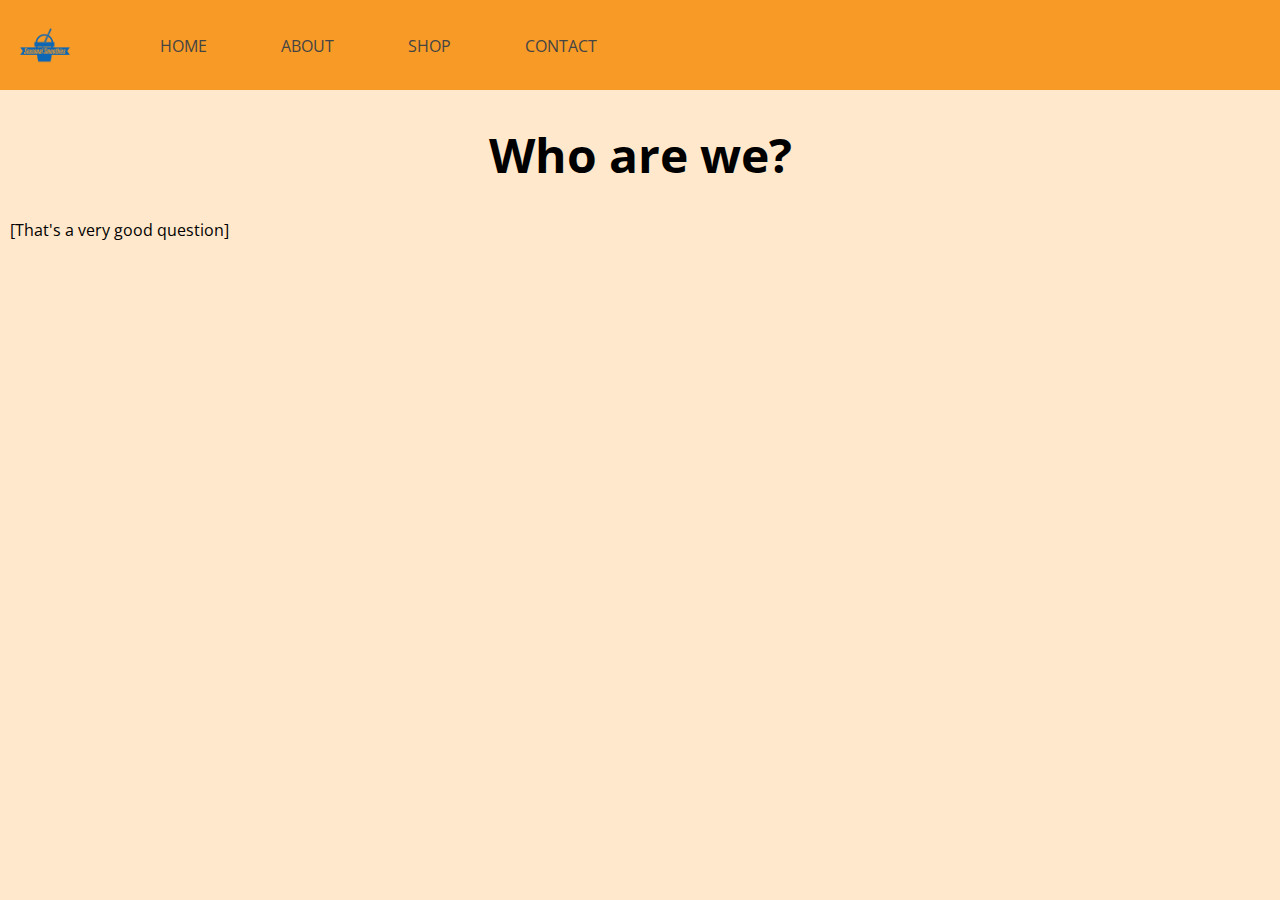
==== about.html @ f0183610 "initial commit" ====
<!DOCTYPE html>
<html lang="en">

<head>
    <meta charset="UTF-8">
    <meta http-equiv="X-UA-Compatible" content="IE=edge">
    <meta name="viewport" content="width=device-width, initial-scale=1.0">

    <link rel="preconnect" href="https://fonts.googleapis.com">
    <link rel="preconnect" href="https://fonts.gstatic.com" crossorigin>
    <link href="https://fonts.googleapis.com/css2?family=Open+Sans:wght@300;600&display=swap" rel="stylesheet">
    <link rel="stylesheet" href="style.css">

    <title>Seasonal Smoothies | About</title>
    <link rel="icon" type="image/x-icon" href="assets/favicon.png">
</head>

<body style="background-color: #FFE8CB;">

    <header>
        <div class="container">
            <a href="index.html"><img src="assets/logo.png" alt="logo" class="logo" height="70px"></a>

            <nav>
                <ul>
                    <li><a href="index.html">Home</a></li>
                    <li><a href="about.html">About</a></li>
                    <li><a href="shop.html">Shop</a></li>
                    <li><a href="contact.html">Contact</a></li>

                </ul>


            </nav>
        </div>
    </header>

    <center style="font-size: x-large;">
        <h1>Who are we?</h1>
    </center>
    <p style="margin: 10px;">
        [That's a very good question]
    </p>

</body>
</html>
---- style.css ----
body {
    margin:0;
    padding:0;
    font-family: 'Open Sans', sans-serif;
  }

h1{
    font-family: 'Open Sans', sans-serif;
}

.paragraph{
    font-size: medium;
    line-height: 62px;
    font-family: 'Open Sans', sans-serif;
}

.container{
    font-family: 'Open Sans', sans-serif;
}

header{
    background-color:#F89A26;
    padding: 0;
    margin: 0;
}

.logo{
    float: left;
    padding: 10px 10px;
}

nav{
    float: right
    padding: 50px, 50px;
}

header::after {
    content: '';
    display: table;
    clear: both;
  }

  nav ul{
    margin: 0;
    padding: 0;
    list-style:none;
  }

  nav li{
      display: inline-block;
      margin-left: 70px;
      padding-top: 35px;

      position: relative;
  }

  nav a{
      text-decoration: none;
      text-transform: uppercase;
      color: #444;
  }

  nav a:hover{
      color:black;
  }

  nav a::before{
    content: '';
    display: block;
    height: 5px;
    background-color:#444;

    position: absolute;
    top: 0;
    width: 0%;

    transition: all ease-in-out 250ms;
  }

  a:hover::before{
      width: 100%;
  }

.card {
  box-shadow: 0 4px 8px 0 rgba(0, 0, 0, 0.2);
  max-width: 300px;
  margin: 20px;
  text-align: center;
  font-family: 'Open Sans', sans-serif;
  float: left;
  background-color: #F89A26;
}

.price {
  color: black;
  font-size: 22px;
}

.card button {
  border: none;
  outline: 0;
  padding: 12px;
  color: white;
  background-color: #000;
  text-align: center;
  cursor: pointer;
  width: 100%;
  font-size: 18px;
}

.card button:hover {
  opacity: 0.7;
}
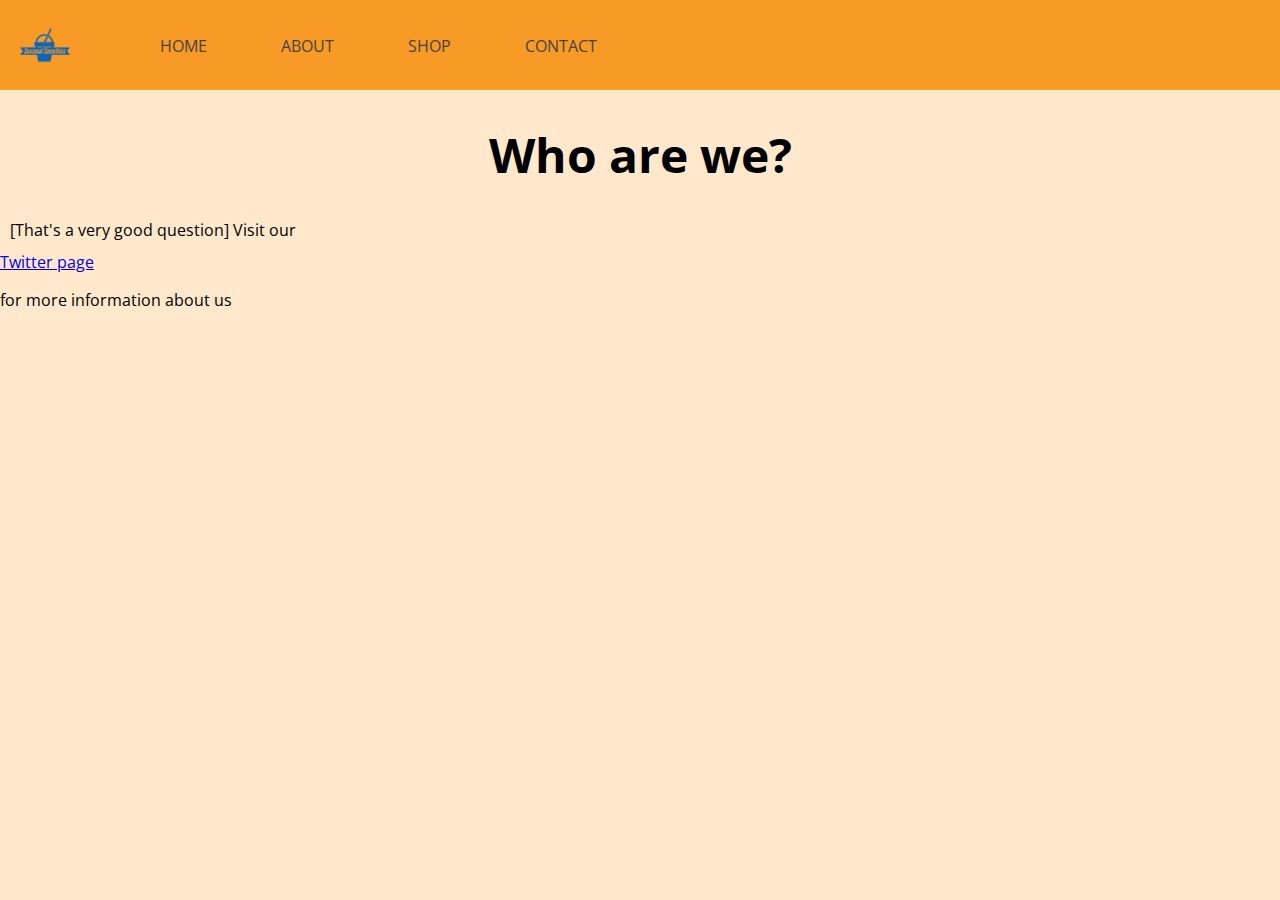
==== commit 4c5fd2ee: "Add files via upload" ====
--- a/about.html
+++ b/about.html
@@ -40,6 +40,8 @@
     </center>
     <p style="margin: 10px;">
         [That's a very good question]
+
+        Visit our</p><a href="twitter.html">Twitter page</a><p> for more information about us
     </p>
 
 </body>
